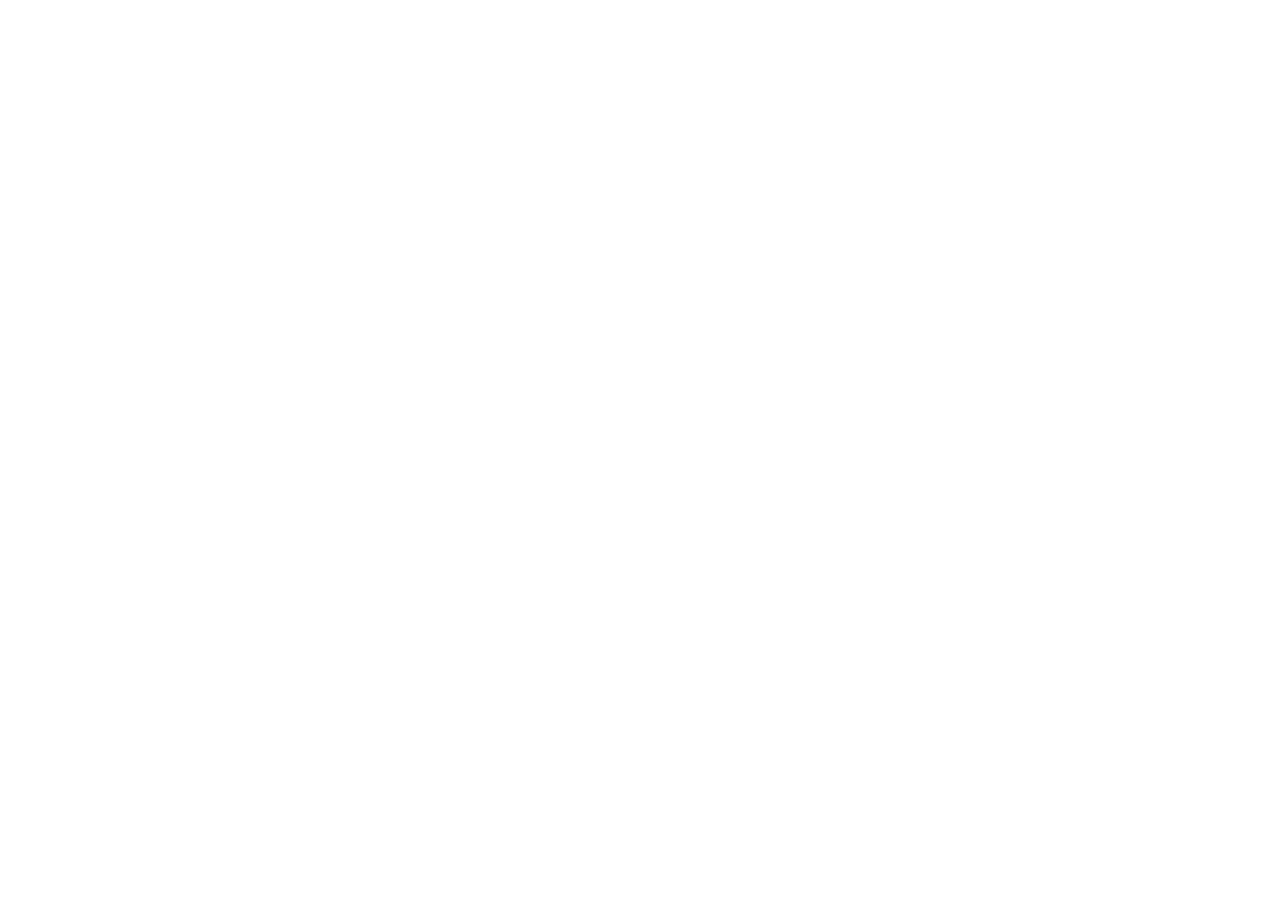
==== index.html @ f899a806 "starting programming" ====
<html lang="en">
<head>
    <meta charset="UTF-8">
    <meta http-equiv="X-UA-Compatible" content="IE=edge">
    <meta name="viewport" content="width=device-width, initial-scale=1.0">
    <title>Hair Salon</title>
    <link rel="stylesheet" href="./reset.css">
    <link rel="stylesheet" href="./styles.css">
</head>
<body>
    
</body>
</html>
---- styles.css ----
.main-container {
    border: 2px solid green;
    height: 100%;
    display: flex;
    flex-direction: column;
  }
  header {
    height: 150px;
    background-color: firebrick;
  }
  main {
    /* height: 100%; */
    flex: 1;
    background-color: wheat;
  }
  main section {
    /* height: 50px; */
    background-color: brown;
    /* height: 1800px; */
  }
  footer {
    height: 180px;
    background-color: plum;
  }
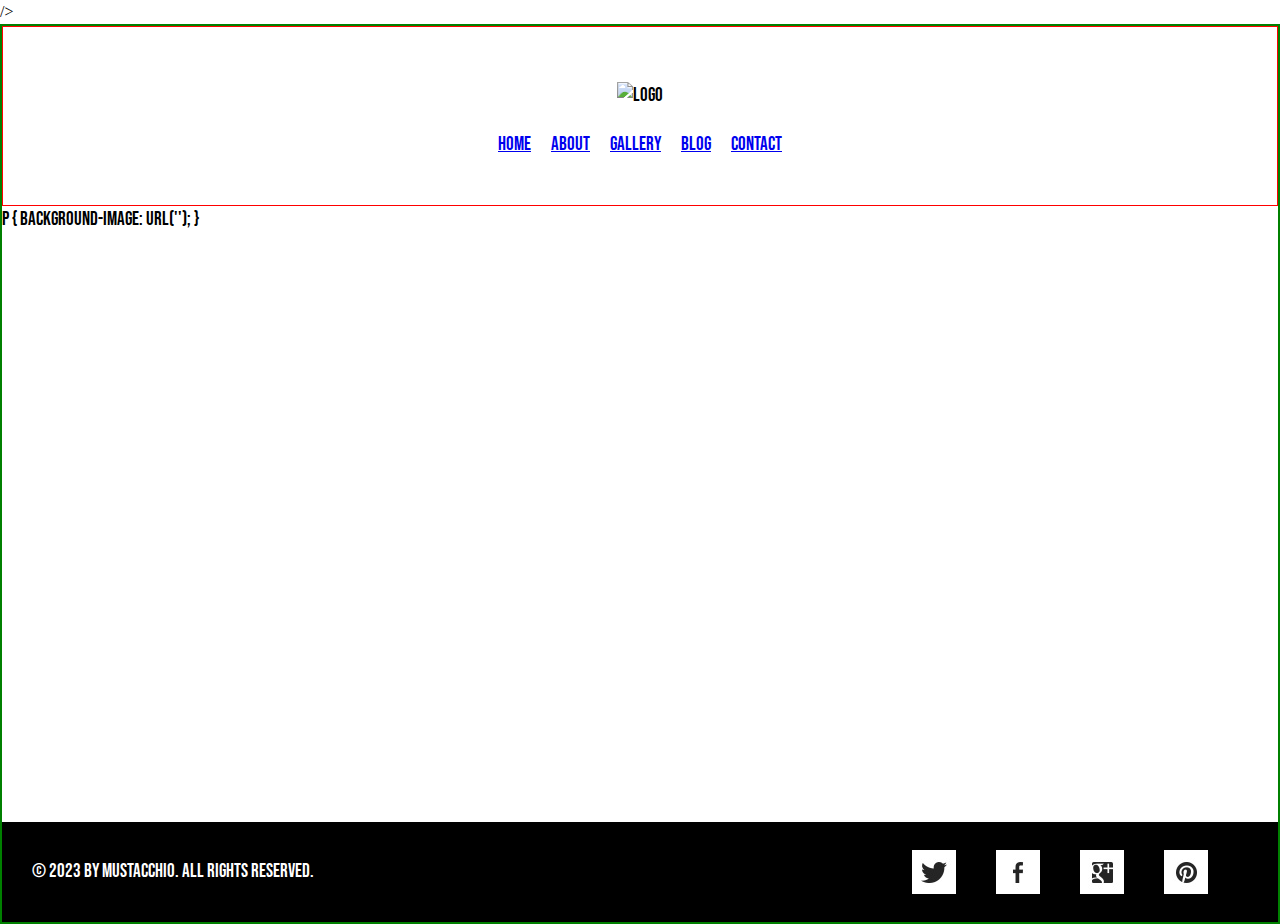
==== commit d96b05b6: "finished framing on all pages" ====
--- a/index.html
+++ b/index.html
@@ -1,13 +1,69 @@
 <html lang="en">
-<head>
-    <meta charset="UTF-8">
-    <meta http-equiv="X-UA-Compatible" content="IE=edge">
-    <meta name="viewport" content="width=device-width, initial-scale=1.0">
+  <head>
+    <meta charset="UTF-8" />
+    <meta http-equiv="X-UA-Compatible" content="IE=edge" />
+    <meta name="viewport" content="width=device-width, initial-scale=1.0" />
     <title>Hair Salon</title>
-    <link rel="stylesheet" href="./reset.css">
-    <link rel="stylesheet" href="./styles.css">
-</head>
-<body>
-    
-</body>
-</html>+    <link rel="stylesheet" href="./wwwroot/css/reset.css" />/>
+    <link rel="stylesheet" href="./wwwroot/css/styles.css" />
+    <link rel="preconnect" href="https://fonts.googleapis.com">
+<link rel="preconnect" href="https://fonts.gstatic.com" crossorigin>
+<link href="https://fonts.googleapis.com/css2?family=Bebas+Neue&display=swap" rel="stylesheet">
+  </head>
+  <body>
+    <div class="main-container">
+      <header>
+        <img
+          src="https://freewebsitetemplates.com/preview/mustacheenthusiast/images/logo.jpg"
+          alt="logo"
+        />
+        <nav class="box">
+          <ul>
+            <li class="nav-item">
+              <a class="nav-link" href="./index.html">HOME</a>
+            </li>
+            <li class="nav-item">
+              <a class="nav-link" href="./about.html">ABOUT</a>
+            </li>
+            <li class="nav-item">
+              <a class="nav-link" href="./gallery.html">GALLERY</a>
+            </li>
+            <li class="nav-item">
+              <a class="nav-link" href="./blog.html">BLOG</a>
+            </li>
+            <li class="nav-item">
+              <a class="nav-link" href="./contact.html">CONTACT</a>
+            </li>
+          </ul>
+        </nav>
+      </header>
+      <main>
+        <section>
+          p {
+            background-image: url('');
+          }
+        </section>
+        
+      </main>
+      <footer>
+        <div class="copyright">© 2023 by Mustacchio. All rights reserved.
+        </div>
+        <ul class="social">
+          <li class="social-item">
+            <a class="social-link" href=""></a>
+            <img src="./wwwroot/images/icons/icon-twitter-hover.jpg" alt="twitter">
+        </li>
+        <li class="social-item">
+            <img src="./wwwroot/images/icons/icon-facebook-hover.jpg" alt="facebook">
+        </li>
+        <li class="social-item">
+            <img src="./wwwroot/images/icons/icon-googleplus-hover.jpg" alt="googleplus">
+        </li>
+        <li class="social-item">
+            <img src="./wwwroot/images/icons/icon-pinterest-hover.jpg" alt="pinterest">
+        </li>
+        </ul>
+      </footer>
+    </div>
+  </body>
+</html>
--- a/wwwroot/css/styles.css
+++ b/wwwroot/css/styles.css
@@ -0,0 +1,70 @@
+.main-container {
+    font-family: 'Bebas Neue', cursive;
+    font-size: larger;
+    color: black;
+    border: 2px solid green;
+    height: 100vh;
+    display: flex;
+    flex-direction: column;
+  }
+
+  header img {margin-top: 30px;}
+
+  header {
+    height: 180px;
+    /* background-color: firebrick; */
+    display: flex;
+    border: 1px solid red;
+    flex-direction: column;
+    align-items: center;
+    justify-content: center;
+  }
+  .box ul {
+    display: flex;
+    flex-direction: row;
+    justify-content: space-around;
+    padding:10px;
+  }
+  .nav-item {
+    margin: 10px;
+  }
+  main {
+    /* height: 100%; */
+    flex: 1;
+    /* background-color: wheat; */
+  }
+  main section {
+    /* height: 50px;
+    background-color: rgb(245, 241, 17); */
+    /* height: 1800px; */
+  }
+  footer {
+    height: 100px;
+    background-color: black;
+    display: flex;
+    flex-direction: row;
+    align-items: center;
+    justify-content: center;
+  }
+  .social {
+    display: flex;
+    flex-direction: row;
+    align-items: center;
+    justify-content: center;
+    margin: 20px;
+    padding-right: 30px;
+  }
+
+  .copyright {
+    color: white;
+    margin-right: auto;
+    padding-left: 30px;
+  }
+
+  .social-item {
+    /* height: 40px;
+    width: 20px; */
+    /* border: 1px solid black; */
+    margin: 20px;
+    /* padding: 30px; */
+  }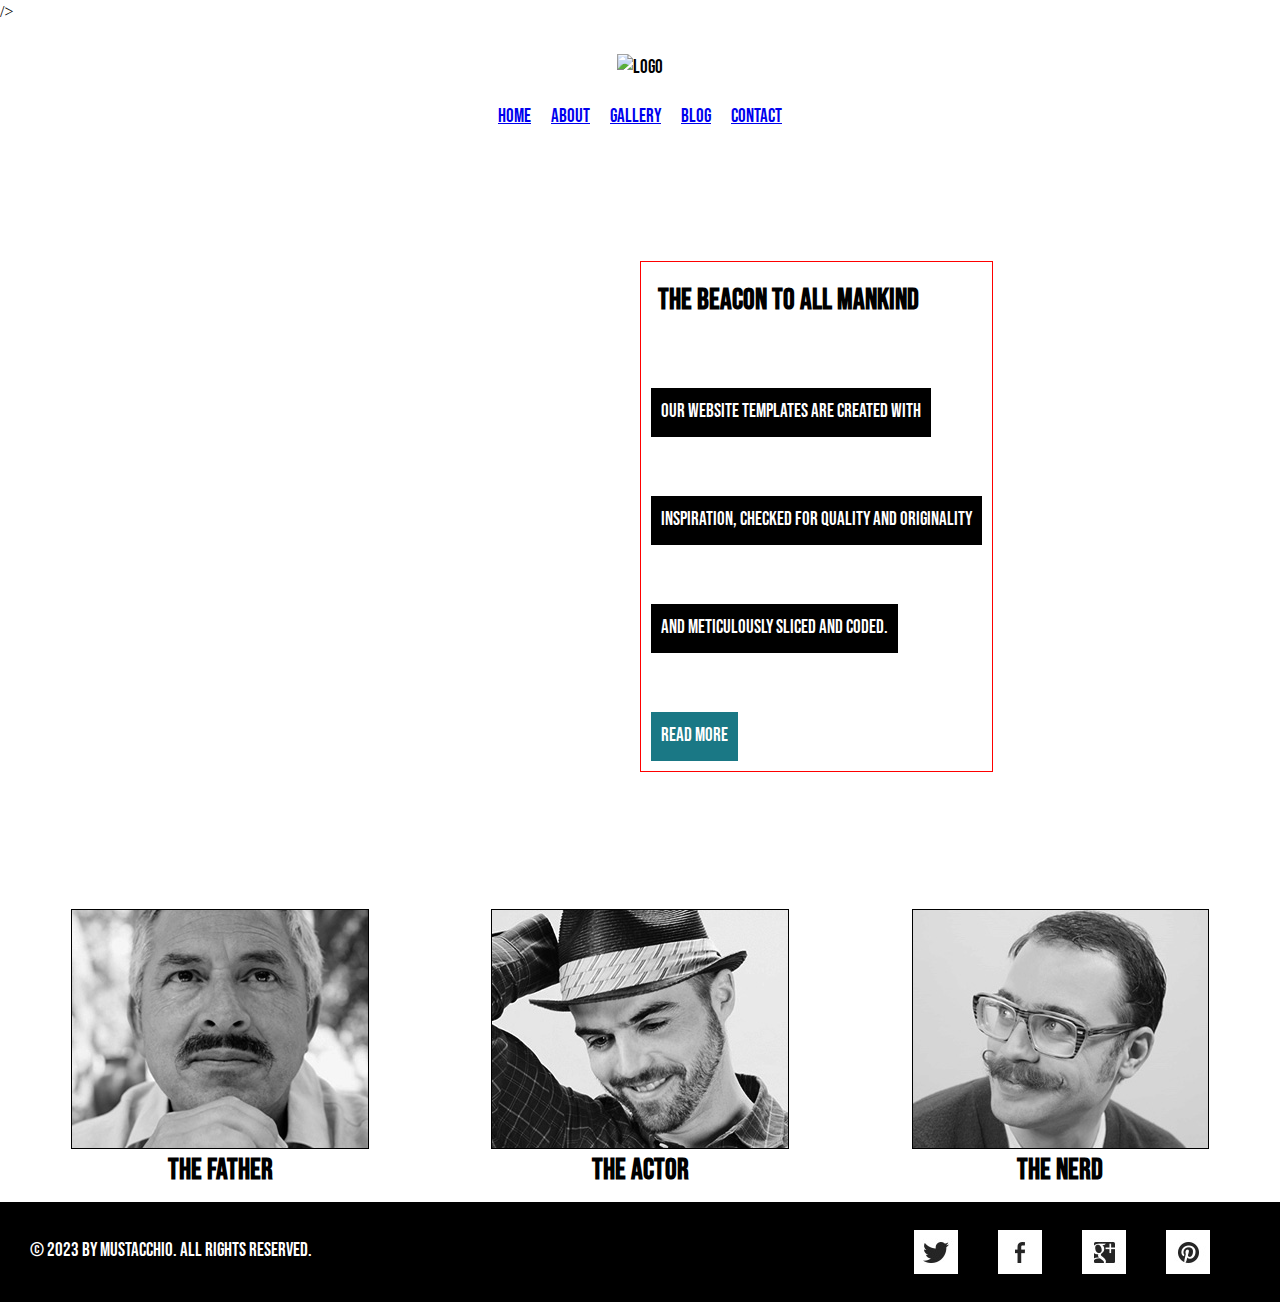
==== commit b2c92ac4: "finished Gallery page" ====
--- a/index.html
+++ b/index.html
@@ -4,11 +4,15 @@
     <meta http-equiv="X-UA-Compatible" content="IE=edge" />
     <meta name="viewport" content="width=device-width, initial-scale=1.0" />
     <title>Hair Salon</title>
-    <link rel="stylesheet" href="./wwwroot/css/reset.css" />/>
+    <link rel="stylesheet" href="./wwwroot/css/reset.css" />
+    />
     <link rel="stylesheet" href="./wwwroot/css/styles.css" />
-    <link rel="preconnect" href="https://fonts.googleapis.com">
-<link rel="preconnect" href="https://fonts.gstatic.com" crossorigin>
-<link href="https://fonts.googleapis.com/css2?family=Bebas+Neue&display=swap" rel="stylesheet">
+    <link rel="preconnect" href="https://fonts.googleapis.com" />
+    <link rel="preconnect" href="https://fonts.gstatic.com" crossorigin />
+    <link
+      href="https://fonts.googleapis.com/css2?family=Bebas+Neue&display=swap"
+      rel="stylesheet"
+    />
   </head>
   <body>
     <div class="main-container">
@@ -37,31 +41,70 @@
           </ul>
         </nav>
       </header>
-      <main>
-        <section>
-          p {
-            background-image: url('');
-          }
+      <main> 
+        <section class="bg-pic">
+        <div class="beacon">
+          <div id="h2"><h2>THE BEACON TO ALL MANKIND</h2></div>
+          <div id="line1">Our website templates are created with</div>
+          <div id="line2">inspiration, checked for quality and originality</div>
+          <div id="line3">and meticulously sliced and coded.</div>
+          <div id="line4">READ MORE</div>
+        </div>
         </section>
-        
+      
+      <section class="bottom-section">
+        <section class="father">
+          <div class="box"><img src="./wwwroot/images/the-father.jpg"></div>
+          <h2>THE FATHER</h2>
+        </section>
+      
+        <section class="actor">
+          <div class="box"><img src="./wwwroot/images/the-actor.jpg"></div>
+          <h2>THE ACTOR</h2>
+        </section>
+
+        <section class="actor">
+          <div class="box"><img src="./wwwroot/images/the-nerd.jpg"></div>
+          <h2>THE NERD</h2>
+        </section>
+      </section>
+
+      <!-- <div class="titles">
+        <span></span>
+        <span></span>
+        <span></span>
+      </div>  -->
+      </section>
       </main>
+
       <footer>
-        <div class="copyright">© 2023 by Mustacchio. All rights reserved.
-        </div>
+        <div class="copyright">© 2023 by Mustacchio. All rights reserved.</div>
         <ul class="social">
           <li class="social-item">
             <a class="social-link" href=""></a>
-            <img src="./wwwroot/images/icons/icon-twitter-hover.jpg" alt="twitter">
-        </li>
-        <li class="social-item">
-            <img src="./wwwroot/images/icons/icon-facebook-hover.jpg" alt="facebook">
-        </li>
-        <li class="social-item">
-            <img src="./wwwroot/images/icons/icon-googleplus-hover.jpg" alt="googleplus">
-        </li>
-        <li class="social-item">
-            <img src="./wwwroot/images/icons/icon-pinterest-hover.jpg" alt="pinterest">
-        </li>
+            <img
+              src="./wwwroot/images/icons/icon-twitter-hover.jpg"
+              alt="twitter"
+            />
+          </li>
+          <li class="social-item">
+            <img
+              src="./wwwroot/images/icons/icon-facebook-hover.jpg"
+              alt="facebook"
+            />
+          </li>
+          <li class="social-item">
+            <img
+              src="./wwwroot/images/icons/icon-googleplus-hover.jpg"
+              alt="googleplus"
+            />
+          </li>
+          <li class="social-item">
+            <img
+              src="./wwwroot/images/icons/icon-pinterest-hover.jpg"
+              alt="pinterest"
+            />
+          </li>
         </ul>
       </footer>
     </div>
--- a/wwwroot/css/styles.css
+++ b/wwwroot/css/styles.css
@@ -1,70 +1,150 @@
 .main-container {
-    font-family: 'Bebas Neue', cursive;
-    font-size: larger;
-    color: black;
-    border: 2px solid green;
-    height: 100vh;
-    display: flex;
-    flex-direction: column;
-  }
+  font-family: "Bebas Neue", cursive;
+  font-size: larger;
+  color: black;
+  /* border: 2px solid green; */
+  height: 100vh;
+  display: flex;
+  flex-direction: column;
+}
 
-  header img {margin-top: 30px;}
+header img {
+  margin-top: 30px;
+}
 
-  header {
-    height: 180px;
-    /* background-color: firebrick; */
-    display: flex;
-    border: 1px solid red;
-    flex-direction: column;
-    align-items: center;
-    justify-content: center;
-  }
-  .box ul {
-    display: flex;
-    flex-direction: row;
-    justify-content: space-around;
-    padding:10px;
-  }
-  .nav-item {
-    margin: 10px;
-  }
-  main {
-    /* height: 100%; */
-    flex: 1;
-    /* background-color: wheat; */
-  }
-  main section {
-    /* height: 50px;
-    background-color: rgb(245, 241, 17); */
-    /* height: 1800px; */
-  }
-  footer {
-    height: 100px;
-    background-color: black;
-    display: flex;
-    flex-direction: row;
-    align-items: center;
-    justify-content: center;
-  }
-  .social {
-    display: flex;
-    flex-direction: row;
-    align-items: center;
-    justify-content: center;
-    margin: 20px;
-    padding-right: 30px;
-  }
+header {
+  height: 180px;
+  /* background-color: firebrick; */
+  display: flex;
+  /* border: 1px solid red; */
+  flex-direction: column;
+  align-items: center;
+  justify-content: center;
+}
+.box ul {
+  display: flex;
+  flex-direction: row;
+  justify-content: space-around;
+  padding: 10px;
+}
+.nav-item {
+  margin: 10px;
+}
+main {
+  display: grid;
+  grid-template-rows: 730px 320px;
+}
+.bg-pic {
+  display: flex;
+  align-items: center;
+  grid-row: 1/2;
+  background-image: url("https://freewebsitetemplates.com/preview/mustacheenthusiast/images/the-beacon.jpg");
+  background-repeat: no-repeat;
+  background-size: 100%;
+  background-position: center;
+}
+.beacon {
+  border: 1px solid red;
+  display: flex;
+  height: 70%;
+  flex-direction: column;
+  justify-content: space-between;
+  align-content: center;
+  padding: 10px;
+  margin-left: 50%;
+}
+#h2 {
+  width: fit-content;
+  height: fit-content;
+  justify-content: space-around;
+  padding: 7px;
+  color: black;
+  background-color: white;
+}
+#line1 {
+  width: fit-content;
+  height: fit-content;
+  padding: 10px;
+  color: white;
+  background-color: black;
+}
+#line2 {
+  width: fit-content;
+  height: fit-content;
+  padding: 10px;
+  color: white;
+  background-color: black;
+}
+#line3 {
+  width: fit-content;
+  height: fit-content;
+  padding: 10px;
+  color: white;
+  background-color: black;
+}
+#line4 {
+  width: fit-content;
+  height: fit-content;
+  padding: 10px;
+  color: white;
+  background-color: rgb(26, 120, 133);
+}
 
-  .copyright {
-    color: white;
-    margin-right: auto;
-    padding-left: 30px;
-  }
+main .bottom-section section {
+  display: flex;
+  flex-flow: column nowrap;
+  align-items: center;
+}
 
-  .social-item {
-    /* height: 40px;
+main .bottom-section {
+  grid-row: 2/3;
+  /* background-color: rgb(245, 241, 17);
+  border: 1px solid red; */
+  display: flex;
+  flex-direction: row;
+  justify-content: space-around;
+  padding: 10px;
+}
+
+/* h2 {
+  margin-left: 90px;
+} */
+
+main .box {
+/* height: 240px;
+width: 290px;*/
+border: 1px solid black; 
+margin-top: 17px;
+
+}
+
+footer {
+  height: 100px;
+  background-color: black;
+  display: flex;
+  flex-direction: row;
+  align-items: center;
+  justify-content: center;
+}
+.social {
+  display: flex;
+  flex-direction: row;
+  align-items: center;
+  justify-content: center;
+  margin: 20px;
+  padding-right: 30px;
+}
+
+.copyright {
+  color: white;
+  margin-right: auto;
+  padding-left: 30px;
+}
+
+.social-item {
+  /* height: 40px;
     width: 20px; */
-    /* border: 1px solid black; */
-    margin: 20px;
-    /* padding: 30px; */
-  }+  /* border: 1px solid black; */
+  margin: 20px;
+  /* padding: 30px; */
+}
